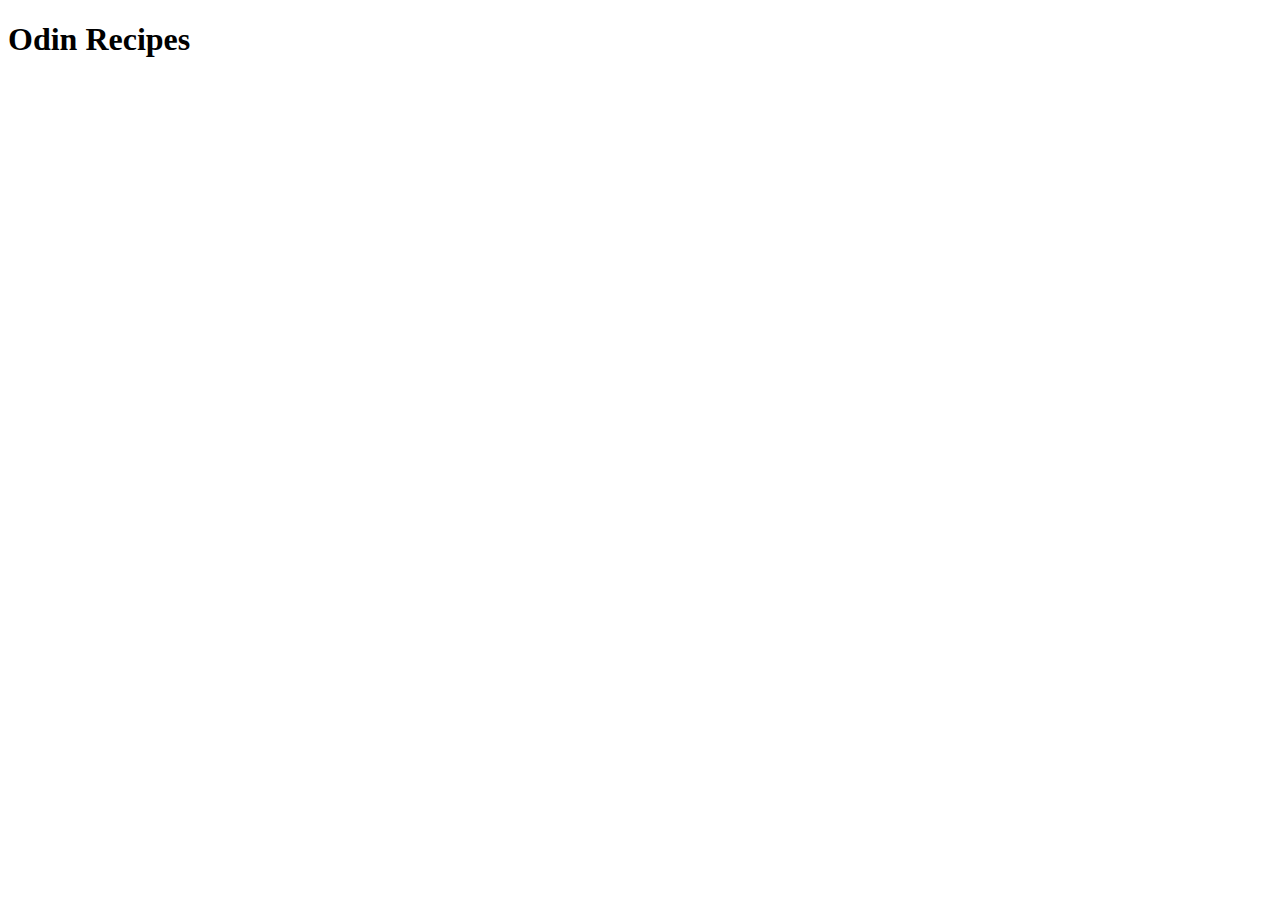
==== index.html @ e6728be8 "Update index.html and recipe.html boilerplates" ====
<!DOCTYPE html>
<html lang="en">
<head>
    <meta charset="UTF-8">
    <meta name="viewport" content="width=device-width, initial-scale=1.0">
    <title>Document</title>
</head>
<body>
    <h1>Odin Recipes</h1>
</body>
</html>
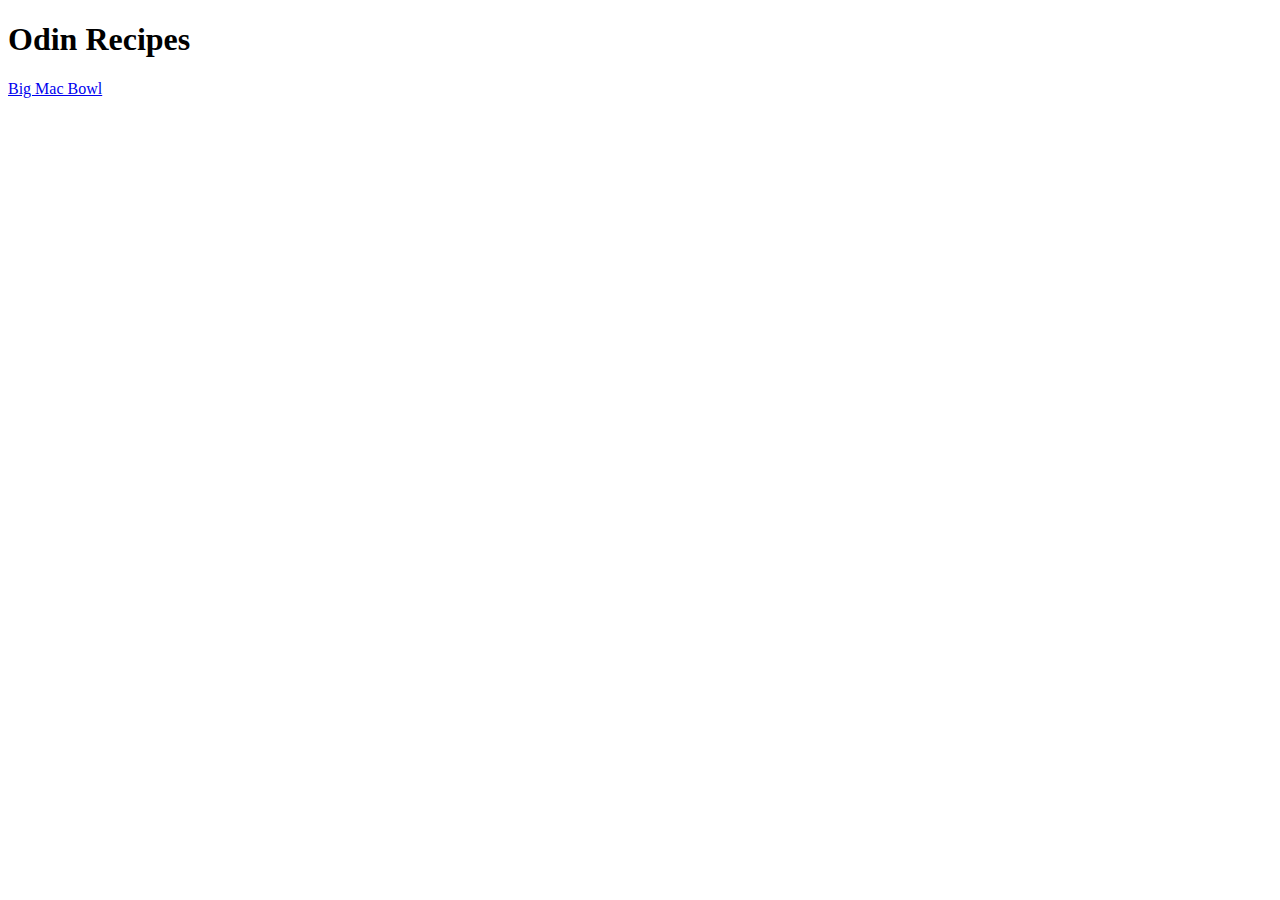
==== commit e101592d: "Updated index with links and recipes with images" ====
--- a/index.html
+++ b/index.html
@@ -7,5 +7,6 @@
 </head>
 <body>
     <h1>Odin Recipes</h1>
+    <a href="recipes/bigmacbowl.html"> Big Mac Bowl </a>
 </body>
 </html>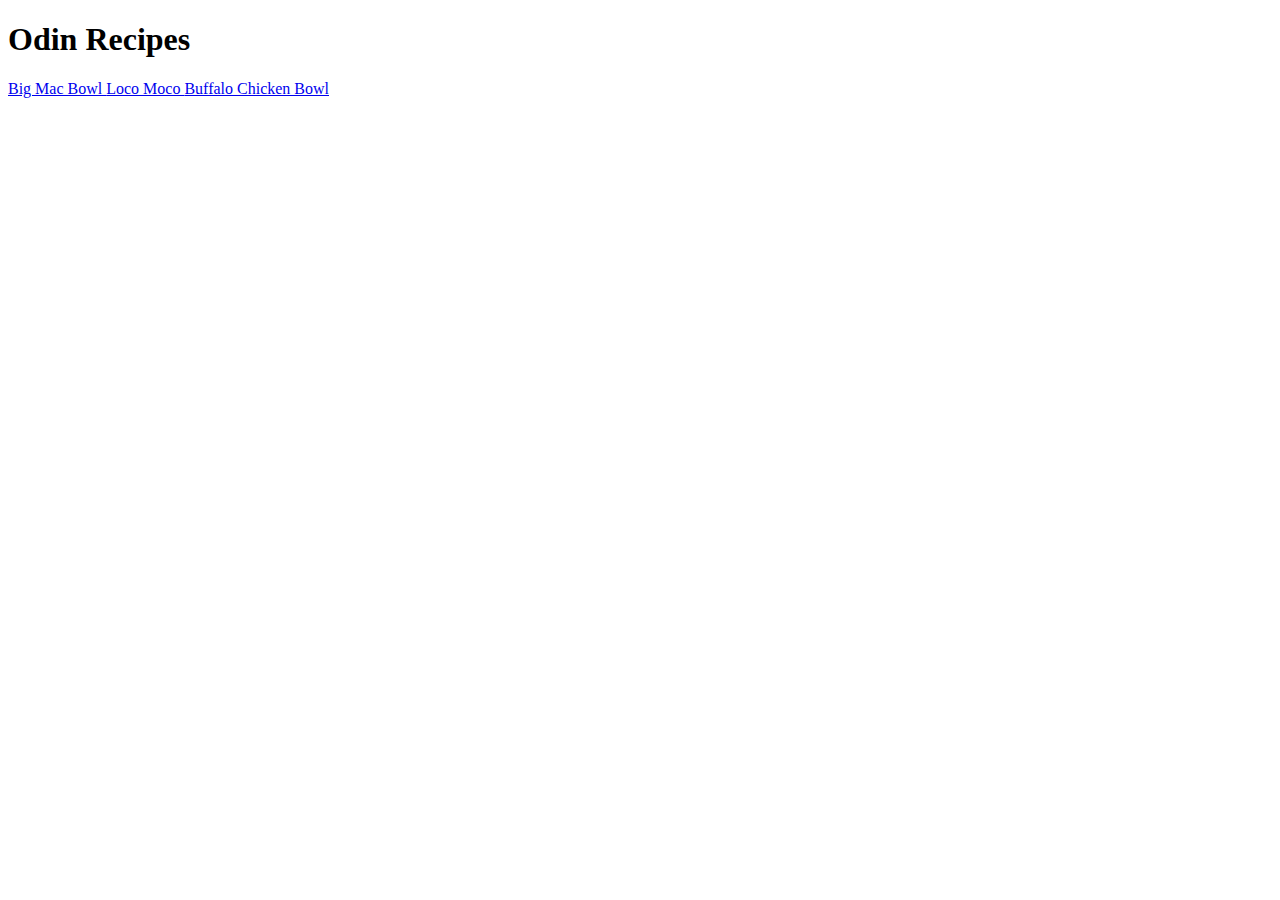
==== commit f4b29607: "Add locomoco and BuffaloChix recipes and steps" ====
--- a/index.html
+++ b/index.html
@@ -7,6 +7,8 @@
 </head>
 <body>
     <h1>Odin Recipes</h1>
-    <a href="recipes/bigmacbowl.html"> Big Mac Bowl </a>
+    <a href="recipes/bigmacbowl.html">Big Mac Bowl </a>
+    <a href ="recipes/locomoco.html"> Loco Moco </a>
+    <a href = "recipes/buffchixbowl.html"> Buffalo Chicken Bowl </a>
 </body>
 </html>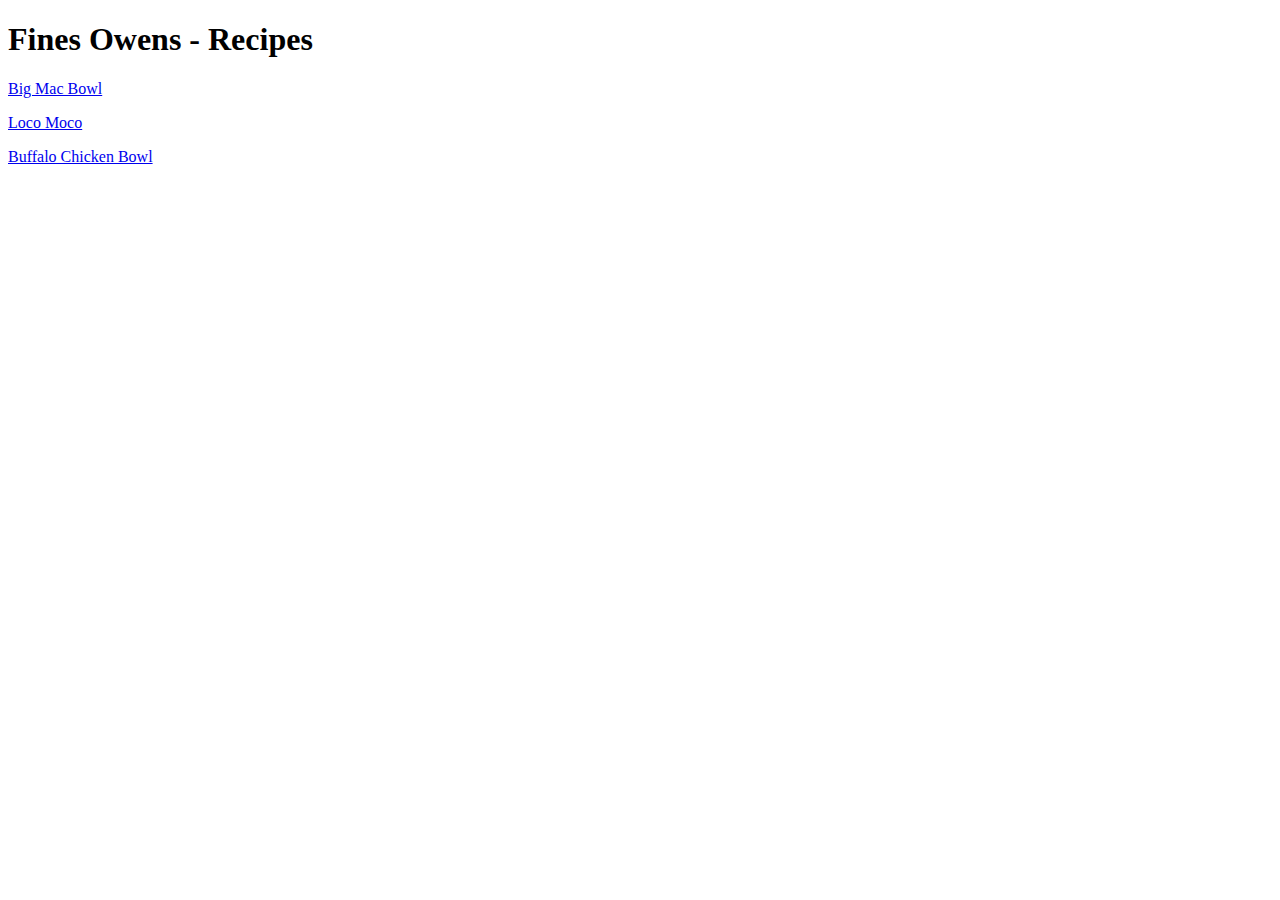
==== commit d9b01dae: "Updated index header and recipe titles" ====
--- a/index.html
+++ b/index.html
@@ -6,9 +6,9 @@
     <title>Document</title>
 </head>
 <body>
-    <h1>Odin Recipes</h1>
-    <a href="recipes/bigmacbowl.html">Big Mac Bowl </a>
-    <a href ="recipes/locomoco.html"> Loco Moco </a>
-    <a href = "recipes/buffchixbowl.html"> Buffalo Chicken Bowl </a>
+    <h1>Fines Owens - Recipes</h1>
+    <p><a href="recipes/bigmacbowl.html">Big Mac Bowl </a></p>
+    <p><a href ="recipes/locomoco.html"> Loco Moco </a></p>
+    <p><a href = "recipes/buffchixbowl.html"> Buffalo Chicken Bowl </a></p>
 </body>
 </html>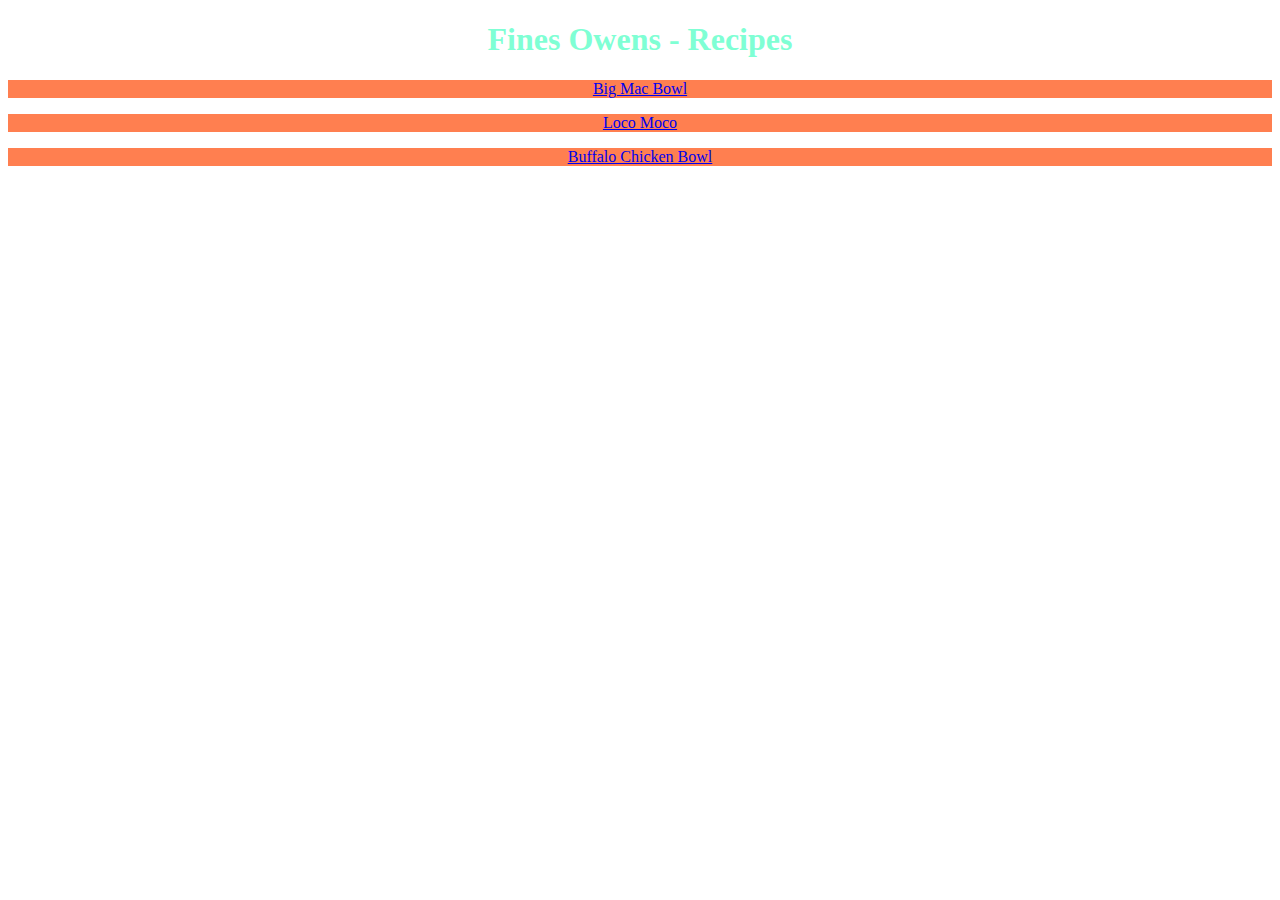
==== commit 14a253f5: "Updated the recipes page with styles" ====
--- a/index.html
+++ b/index.html
@@ -3,6 +3,7 @@
 <head>
     <meta charset="UTF-8">
     <meta name="viewport" content="width=device-width, initial-scale=1.0">
+    <link rel="stylesheet" href="styles.css"> 
     <title>Document</title>
 </head>
 <body>
--- a/styles.css
+++ b/styles.css
@@ -0,0 +1,12 @@
+h1{
+    color: aquamarine;
+    text-align: center;
+    font-weight: 700;
+}
+
+p {
+    color:royalblue;
+    text-align: center;
+    background-color: coral;
+}
+
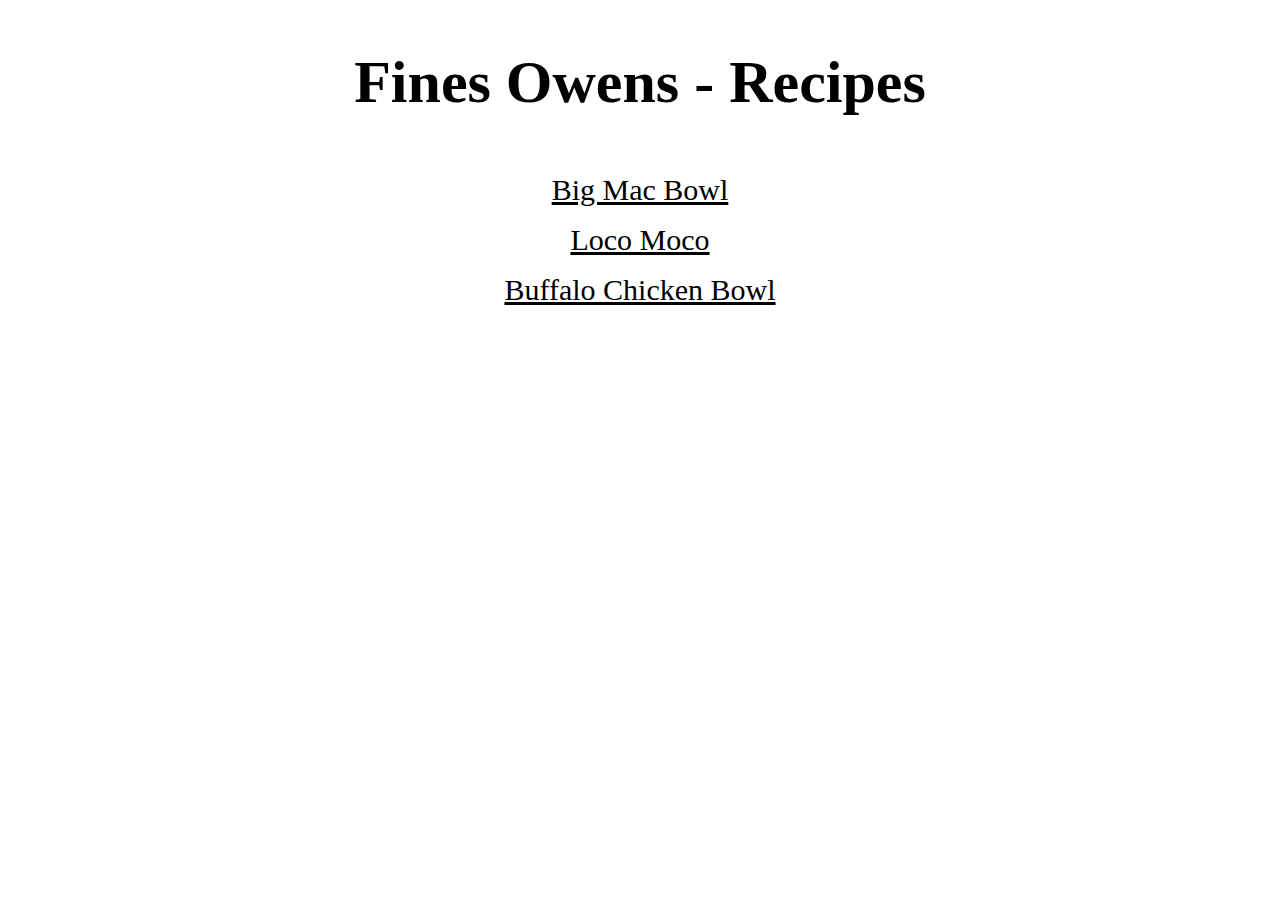
==== commit 8b6a18d1: "Updated the styles and html for recipes" ====
--- a/index.html
+++ b/index.html
@@ -7,9 +7,9 @@
     <title>Document</title>
 </head>
 <body>
-    <h1>Fines Owens - Recipes</h1>
-    <p><a href="recipes/bigmacbowl.html">Big Mac Bowl </a></p>
-    <p><a href ="recipes/locomoco.html"> Loco Moco </a></p>
-    <p><a href = "recipes/buffchixbowl.html"> Buffalo Chicken Bowl </a></p>
+     <h1>Fines Owens - Recipes</h1>
+     <a href="recipes/bigmacbowl.html">Big Mac Bowl </a>
+     <a href ="recipes/locomoco.html"> Loco Moco </a>
+     <a href = "recipes/buffchixbowl.html"> Buffalo Chicken Bowl </a>
 </body>
 </html>--- a/styles.css
+++ b/styles.css
@@ -1,12 +1,20 @@
 h1{
-    color: aquamarine;
+    color: black;
     text-align: center;
     font-weight: 700;
+    font-family: Baskerville;
+    padding: 40px;
+    font-size: 60px;
+    margin: 0 auto;
+    background-color: white;
 }
 
-p {
-    color:royalblue;
+a {
+    display: grid;
     text-align: center;
-    background-color: coral;
+    background-color: white;
+    color: black;
+    margin: 16px auto;
+    font-size: 30px;
+    font-family: baskerville;
 }
-
